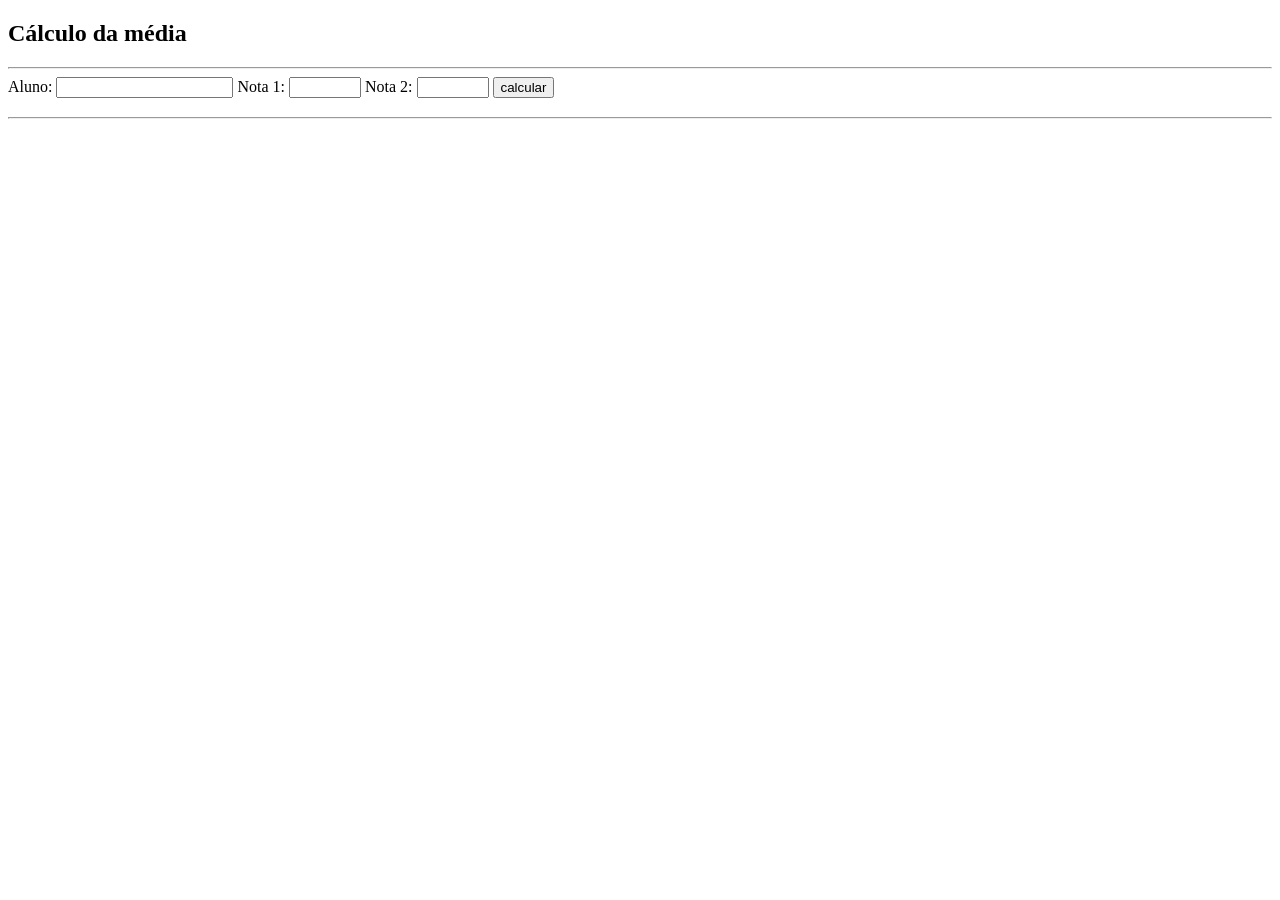
==== notas031026/index.html @ 52c4fa96 "Atividade de aula 10/03/26" ====
﻿<!DOCTYPE html>
<html lang="pt-br">
<head>
    <meta charset=utf-8">
    <meta http-equiv="X-UA-Compatible" content="IE=edge">
    <meta name="viewport" content="width=device-width, initial-scale=1.0">
    <title>Calcular Media</title>
    <script src="aa.js" defer></script>
</head>
<body>
    <head>
        <h2>Cálculo da média</h2>
        <hr>
    </head>
    <main>
        <span id="erro" style="color: red;"></span>
        <form id="formMedia" action="processaAluno.php" method="POST">
            <label for="nome">Aluno: </label>
            <input id="nome" name="nome" type="text" class="info" required/>
            <label for="nota1">Nota 1: </label>
            <input type="number" min="0" max="10" step="0.01" id="nota1" name="nota1" class="info"/>
            <label for="nota2">Nota 2: </label>
			<!-- Estou aceitando até 11 de forma proposital -->
            <input type="number" min="0" max="11" step="0.01" id="nota2" name="nota2" class="info"/>

            <input id="btnEnviar" type="submit" value="calcular">
        </form>
        <h3 id="dados" class="info"></h3>
        <hr>
        <span id="alunoNome" class="info"></span> <br/>
        <span id="alunoMedia" class="info"></span> <br/>
        <span id="alunoGrau" class="info"></span> 
    </main>
    <footer></footer>
</body>
</html>
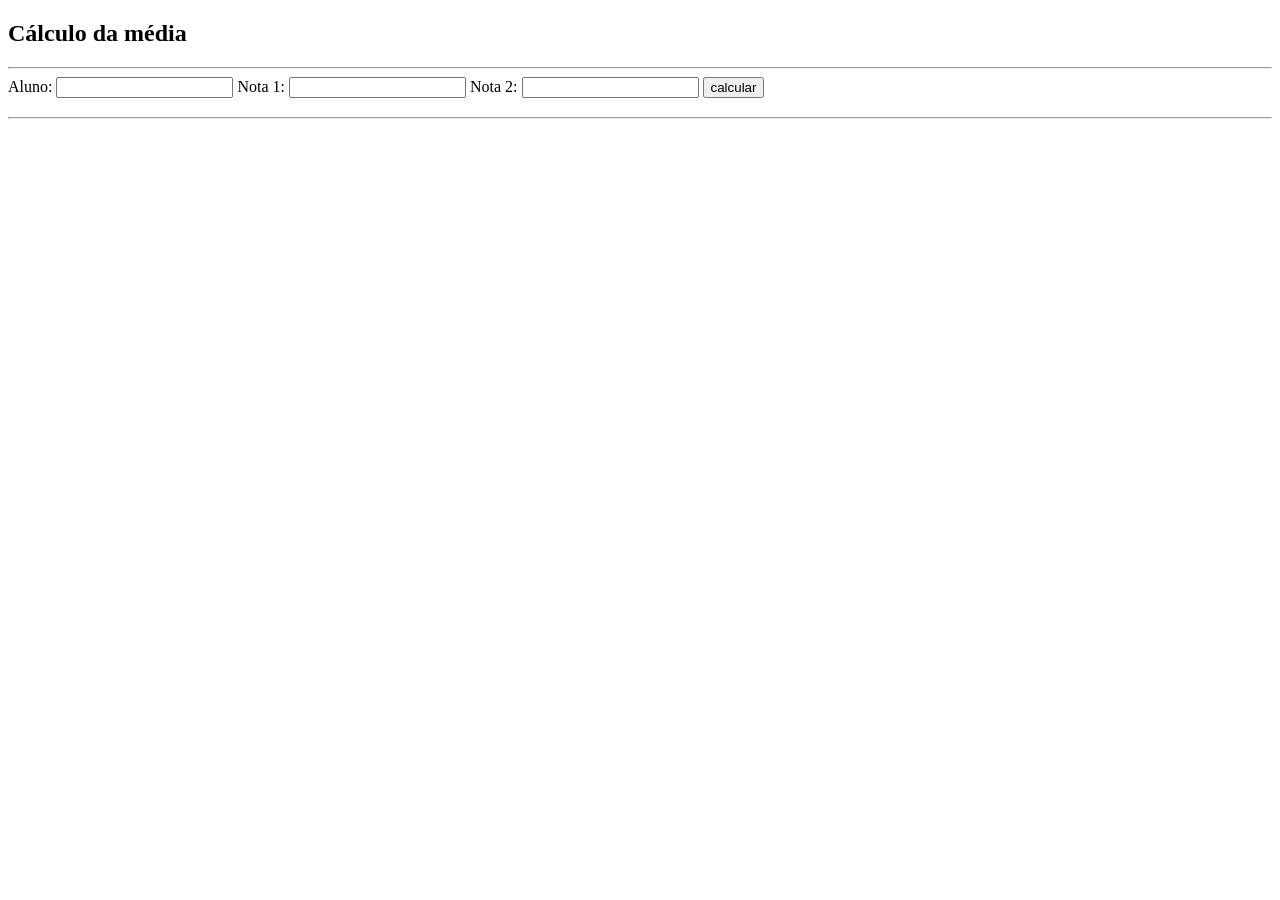
==== commit 0a0e53c6: "Correção de bugs na atividade" ====
--- a/notas031026/index.html
+++ b/notas031026/index.html
@@ -1,7 +1,7 @@
 ﻿<!DOCTYPE html>
 <html lang="pt-br">
 <head>
-    <meta charset=utf-8">
+    <meta charset="utf-8">
     <meta http-equiv="X-UA-Compatible" content="IE=edge">
     <meta name="viewport" content="width=device-width, initial-scale=1.0">
     <title>Calcular Media</title>
@@ -16,12 +16,12 @@
         <span id="erro" style="color: red;"></span>
         <form id="formMedia" action="processaAluno.php" method="POST">
             <label for="nome">Aluno: </label>
-            <input id="nome" name="nome" type="text" class="info" required/>
+            <input id="nome" name="nome" type="text" class="info"/>
             <label for="nota1">Nota 1: </label>
-            <input type="number" min="0" max="10" step="0.01" id="nota1" name="nota1" class="info"/>
+            <input type="number" step="0.01" id="nota1" name="nota1" class="info"/>
             <label for="nota2">Nota 2: </label>
 			<!-- Estou aceitando até 11 de forma proposital -->
-            <input type="number" min="0" max="11" step="0.01" id="nota2" name="nota2" class="info"/>
+            <input type="number" step="0.01" id="nota2" name="nota2" class="info"/>
 
             <input id="btnEnviar" type="submit" value="calcular">
         </form>
@@ -29,7 +29,7 @@
         <hr>
         <span id="alunoNome" class="info"></span> <br/>
         <span id="alunoMedia" class="info"></span> <br/>
-        <span id="alunoGrau" class="info"></span> 
+        <span id="alunoGrau" class="info"></span>
     </main>
     <footer></footer>
 </body>
